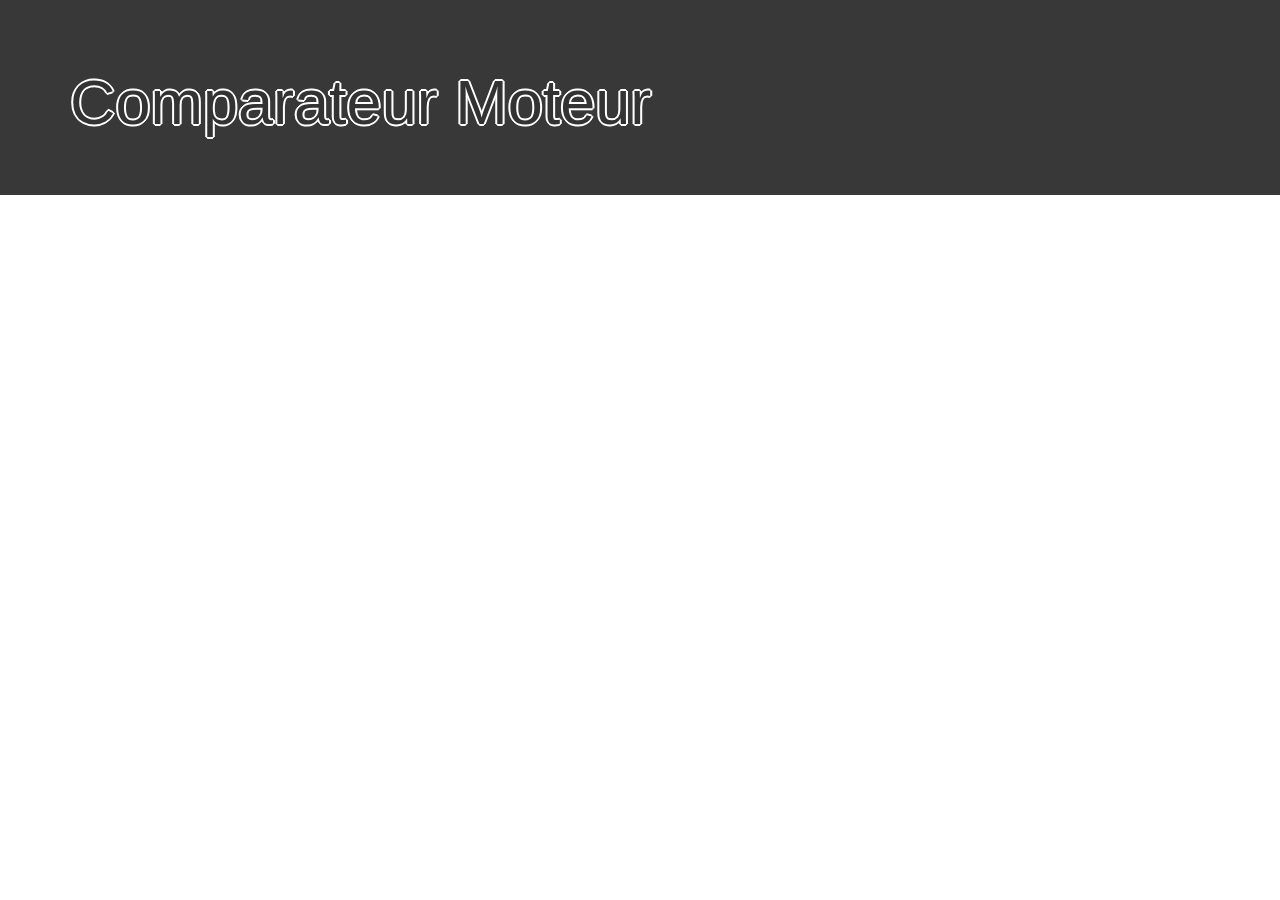
==== www/html/applet.html @ a47ca628 "new seed.sql<br>applet.html tourne" ====
<!DOCTYPE html>
<html lang="fr">
  <head>
    <meta charset="utf-8">
    <meta http-equiv="X-UA-Compatible" content="IE=edge">
    <meta name="viewport" content="width=device-width, initial-scale=1">
    <title>Comparateur Moteur</title>

    <!-- Stylesheets -->
    <link href="css/bootstrap.min.css" rel="stylesheet"/>
    <link href="css/bootstrap-theme.min.css" rel="stylesheet"/>
    <link href="css/bootstrap-theme.css" rel="stylesheet"/>
    <link rel="stylesheet" href="css/morris.css">
    <link href="css/main.css" rel="stylesheet"/>
  </head>
  <body>
    <div class="jumbotron" id="header">
      <div class="container">
          <h1>Comparateur Moteur</h1>
        </div>
    </div>
    <!-- Content -->
    <div class="container-fluid">
		</div>
    <div class="container">
      <canvas id="myChart" width="200" height="200"></canvas>
    </div>
    <!-- Footer -->
    <div id="footer" class="container-fluid">
    </div>

    <!-- Scripts -->
    <script type="text/javascript" src="js/jquery.min.js"/></script>
    <script type="text/javascript" src="js/bootstrap.min.js"></script>
    <script type="text/javascript" src="js/datahandler.js"/></script>
    <script type="text/javascript" src="js/Chart.min.js"></script>
    
  </body>
</html>
---- www/html/css/morris.css ----
.morris-hover{position:absolute;z-index:1000}.morris-hover.morris-default-style{border-radius:10px;padding:6px;color:#666;background:rgba(255,255,255,0.8);border:solid 2px rgba(230,230,230,0.8);font-family:sans-serif;font-size:12px;text-align:center}.morris-hover.morris-default-style .morris-hover-row-label{font-weight:bold;margin:0.25em 0}
.morris-hover.morris-default-style .morris-hover-point{white-space:nowrap;margin:0.1em 0}
---- www/html/css/main.css ----
h1 {
  	text-shadow: 2px 0 0 #fff, -2px 0 0 #fff, 0 2px 0 #fff, 0 -2px 0 #fff, 1px 1px #fff, -1px -1px 0 #fff, 1px -1px 0 #fff, -1px 1px 0 #fff;  
}
#footer{
	background-color: #3A3A5A;
	color: #D8D8B5;
}
.footer-block{
	min-height: 200px;
	padding: 25px;
	text-align: center;
}
.footer-block h4{
	font-weight: bold;
	font-size: 12pt;
}
.footer-block img{
	height: 100px;
	margin: auto;
}
.jumbotron{
	background-color: #383838;
}
#toolbar{
	margin: 10px 25px;
}
#searchbar input{
	width: 214px;
	margin-right: 0;
	display: inline-block;
}
#searchbar span{
	left: -25px;
}
.last-note{
	text-align: center;
	color: #535353;
	padding: 10px;
}
#managebar{
	float: right;
}
#managebar span{
	padding: 10px;
	cursor: pointer;
}
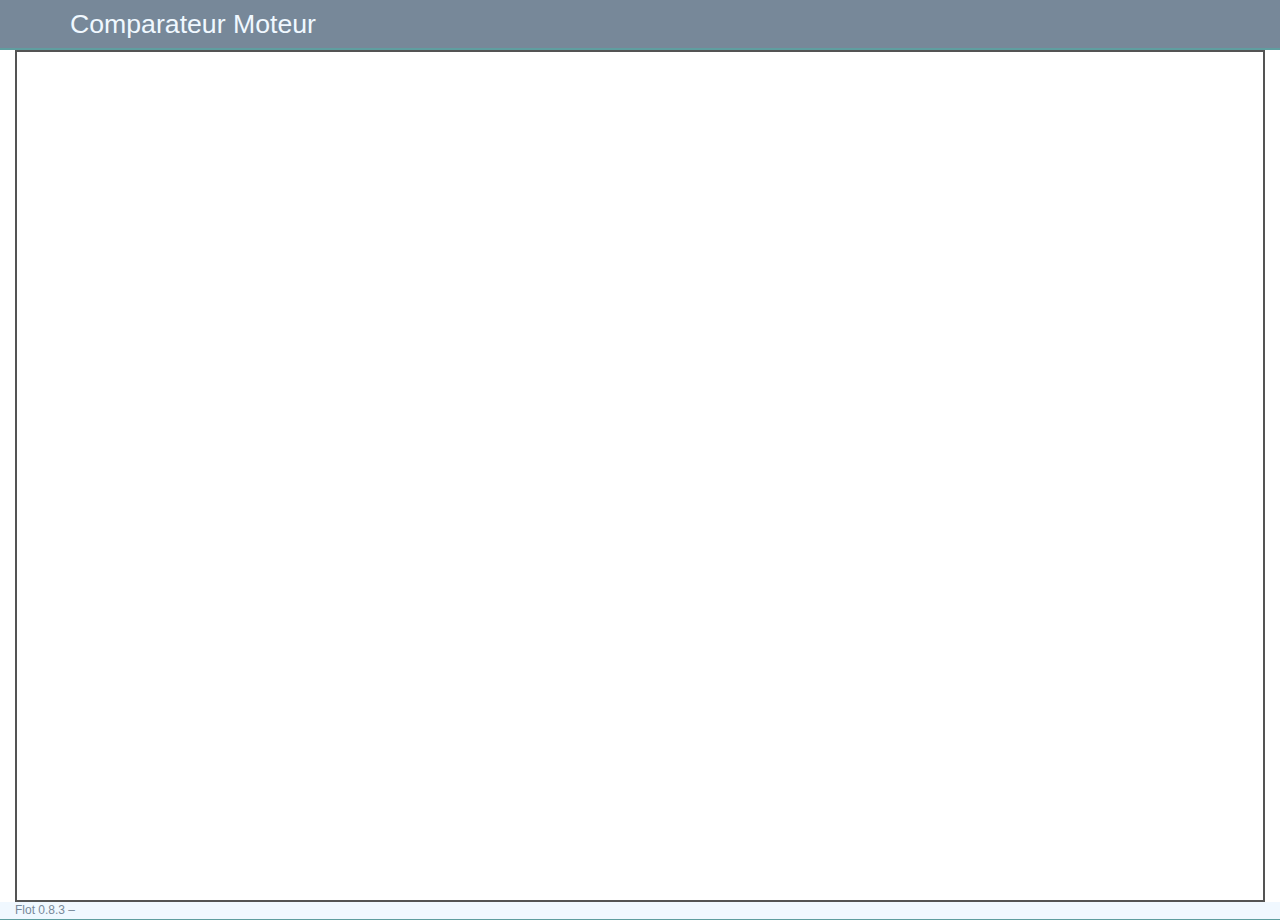
==== commit c90ac232: "Quand tu tentes de finir mais que ca devient de pire en pire..." ====
--- a/www/html/applet.html
+++ b/www/html/applet.html
@@ -10,7 +10,7 @@
     <link href="css/bootstrap.min.css" rel="stylesheet"/>
     <link href="css/bootstrap-theme.min.css" rel="stylesheet"/>
     <link href="css/bootstrap-theme.css" rel="stylesheet"/>
-    <link rel="stylesheet" href="css/morris.css">
+    <link rel="stylesheet" href="css/applet.css">
     <link href="css/main.css" rel="stylesheet"/>
   </head>
   <body>
@@ -20,11 +20,9 @@
         </div>
     </div>
     <!-- Content -->
-    <div class="container-fluid">
+    <div id="graphcontainer" class="container-fluid">
+      <div id="placeholder" class="graph-placeholder"></div>
 		</div>
-    <div class="container">
-      <canvas id="myChart" width="200" height="200"></canvas>
-    </div>
     <!-- Footer -->
     <div id="footer" class="container-fluid">
     </div>
@@ -33,7 +31,12 @@
     <script type="text/javascript" src="js/jquery.min.js"/></script>
     <script type="text/javascript" src="js/bootstrap.min.js"></script>
     <script type="text/javascript" src="js/datahandler.js"/></script>
-    <script type="text/javascript" src="js/Chart.min.js"></script>
+    <!--<script type="text/javascript" src="js/Chart.min.js"></script>-->
+    <script language="javascript" type="text/javascript" src="js/flot/jquery.js"></script>
+    <script language="javascript" type="text/javascript" src="js/flot/jquery.flot.js"></script>
+    <script language="javascript" type="text/javascript" src="js/flot/jquery.flot.crosshair.js"></script>
+    <script language="javascript" type="text/javascript" src="js/flot/jquery.flot.resize.min.js"></script>
+    <script type="text/javascript" src="js/graphMaker.js"></script>
     
   </body>
 </html>--- a/www/html/css/applet.css
+++ b/www/html/css/applet.css
@@ -0,0 +1,13 @@
+#header{
+	height: 50px;
+}
+#graphcontainer{
+	width: 100%;
+	height: 400px;
+	overflow: hidden;
+}
+
+#placeholder{
+	width: 100%;
+	height: 100%;
+}--- a/www/html/css/main.css
+++ b/www/html/css/main.css
@@ -1,13 +1,25 @@
-h1 {
+#header h1 {/*
   	text-shadow: 2px 0 0 #fff, -2px 0 0 #fff, 0 2px 0 #fff, 0 -2px 0 #fff, 1px 1px #fff, -1px -1px 0 #fff, 1px -1px 0 #fff, -1px 1px 0 #fff;  
+*/
+	font-size: 20pt;
+	margin: 10px 0;
+}
+#header{
+	margin-bottom: 0;
+	padding: 0;
+	background-color: #778899;
+	color: #F0F8FF;
+	border-bottom: 2px solid #5F9EA0;
 }
 #footer{
-	background-color: #3A3A5A;
-	color: #D8D8B5;
+	background-color: #F0F8FF;
+	color: #778899;
+	border-bottom: 1px solid #5F9EA0;
+	font-size: 9pt;
 }
 .footer-block{
-	min-height: 200px;
-	padding: 25px;
+	min-height: 0px;
+	padding: 0px;
 	text-align: center;
 }
 .footer-block h4{
@@ -15,14 +27,18 @@
 	font-size: 12pt;
 }
 .footer-block img{
-	height: 100px;
+	height: 60px;
 	margin: auto;
 }
-.jumbotron{
-	background-color: #383838;
+.jumbotron{/*
+	background-color: #383838;*/
 }
 #toolbar{
-	margin: 10px 25px;
+	margin: 20px 30px;
+	color: #778899;	
+}
+#searchbar{
+	display: inline-block;
 }
 #searchbar input{
 	width: 214px;
@@ -34,13 +50,23 @@
 }
 .last-note{
 	text-align: center;
-	color: #535353;
-	padding: 10px;
+	/*color: #535353;*/
+	/*padding: 10px;*/
+	font-size: 7pt;
+	padding: 5px 0;
 }
 #managebar{
+	text-align: right;
 	float: right;
+	display: inline-block;
 }
 #managebar span{
 	padding: 10px;
 	cursor: pointer;
-}+}
+.thead-inverse{
+	color: #778899;
+}
+/*.thead-inverse th{
+	cursor: pointer;
+}*/